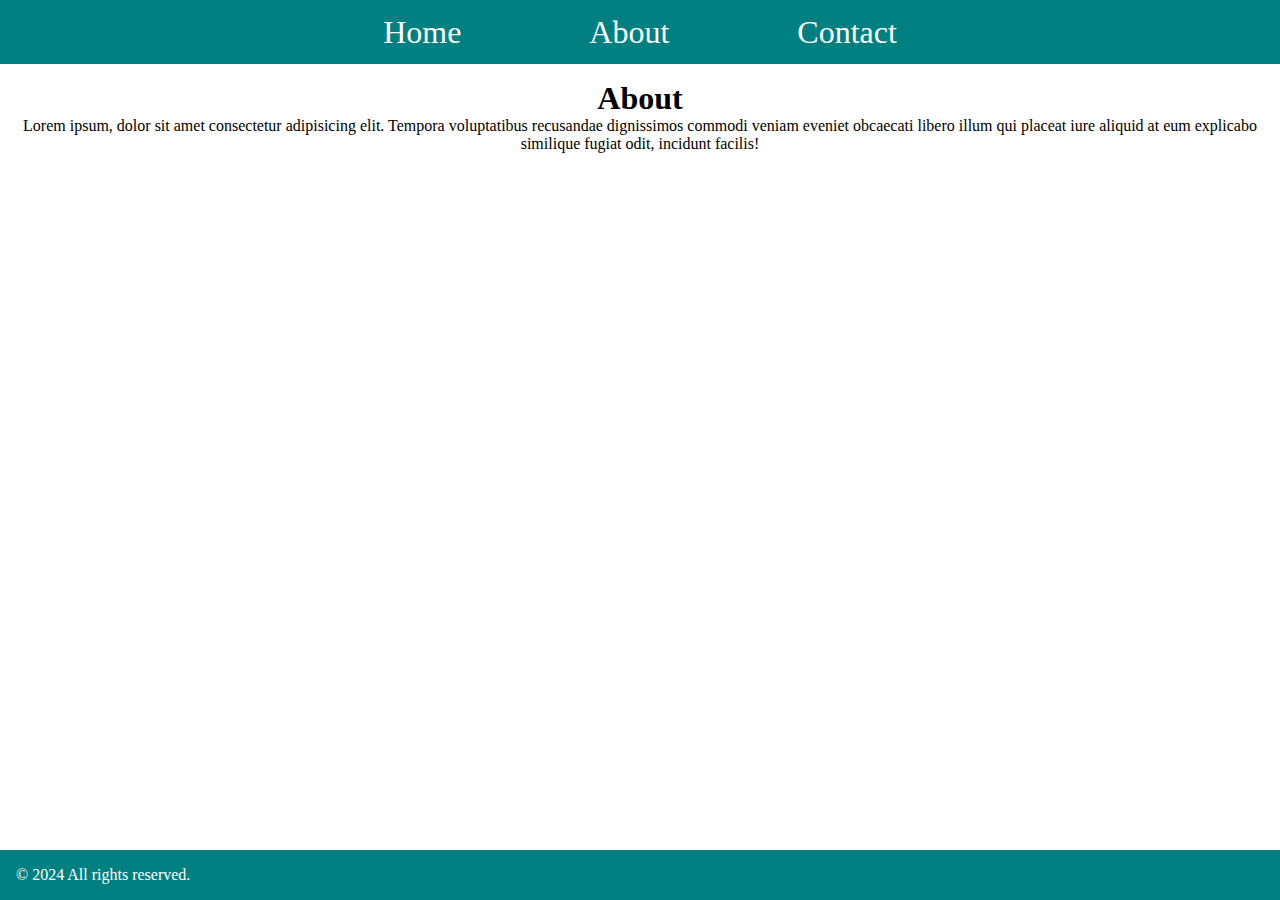
==== about.html @ 60c5ab59 "Template Upload" ====
<!DOCTYPE html>
<html lang="en">

<head>
    <meta charset="UTF-8">
    <meta name="viewport" content="width=device-width, initial-scale=1.0">
    <title>Project 1 Title</title>
    <link rel="stylesheet" href="./css/styles.css">
    <script src="./js/script.js" defer></script>
</head>

<body>
    <header class="header">
        <nav class="nav">
            <ul>
                <li><a href="/">Home</a></li>
                <li><a href="./about.html">About</a></li>
                <li><a href="./contact.html">Contact</a></li>
            </ul>
        </nav>
    </header>
    <main>
        <h1>About</h1>
        <p>Lorem ipsum, dolor sit amet consectetur adipisicing elit. Tempora voluptatibus recusandae dignissimos commodi
            veniam eveniet obcaecati libero illum qui placeat iure aliquid at eum explicabo similique fugiat odit,
            incidunt facilis!</p>
    </main>
    <footer>
        &copy; 2024 All rights reserved.
    </footer>
</body>

</html>
---- css/styles.css ----
*{
    box-sizing: border-box;
    color: black;
    padding: 0;
    margin: 0 auto;
}

.header{
    padding: 0;
    margin: 0;
    width:100%;
    height: 4rem;
    background-color: teal;
    list-style: none;
    display: flex;
}

.nav ul{
    height: 100%;
    list-style: none;
    display: flex;
}

.nav li{
    margin: 0 auto;
    font-size: 2rem;
    color:white;
    margin-inline: 4rem;
    line-height: 4rem;
    outline: none;
}

a{
    color: white;
    outline: none;
    border:none;
    text-decoration: none;
}

body{
    margin: 0 auto;
    padding: 0;
}

main{
    margin-top: 1rem;
    text-align: center;
}

footer{
    position: fixed;
    bottom: 0;
    padding: 1rem;
    background-color: teal;
    color: white;
    width: 100%;
}
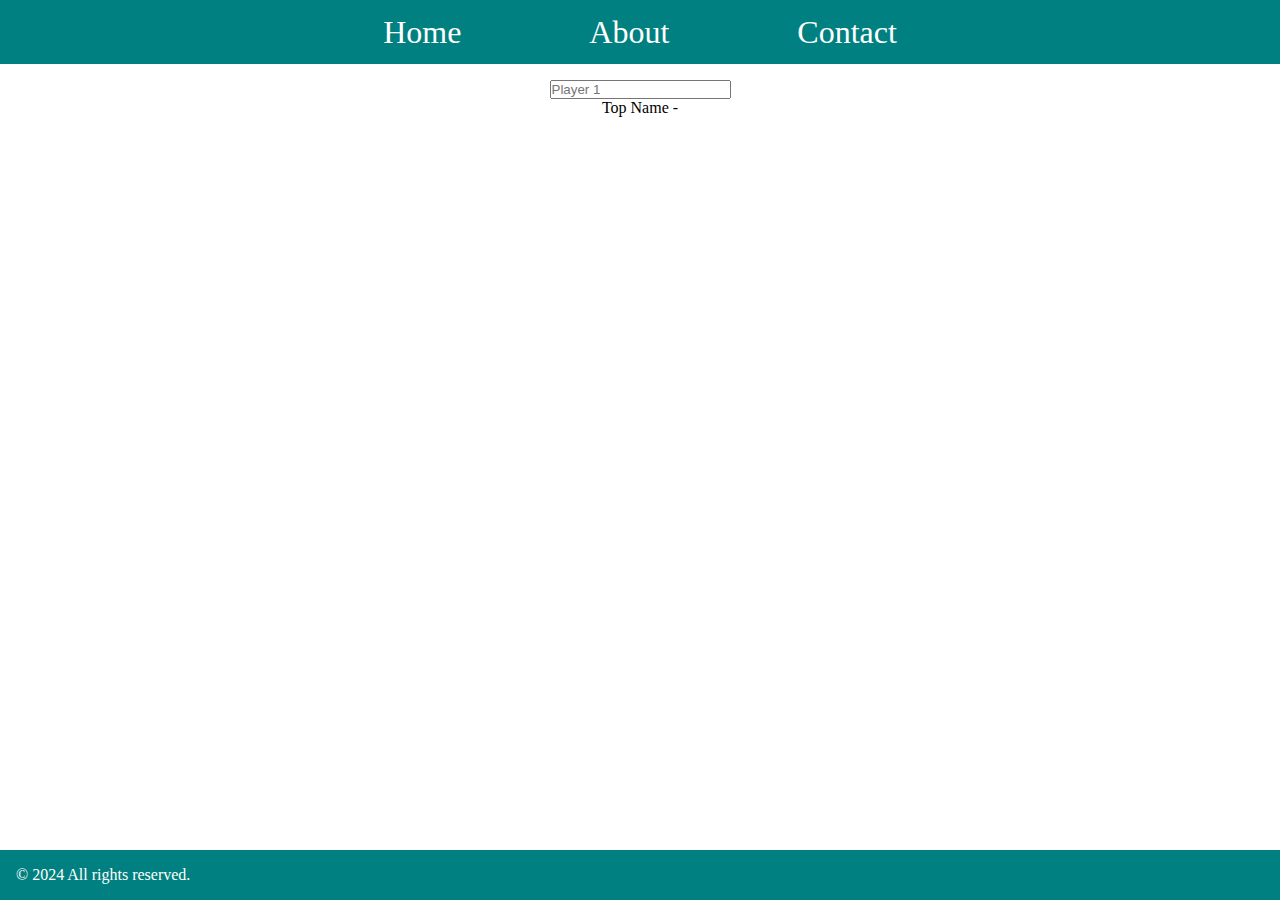
==== commit d2e2cd77: "Mario Images" ====
--- a/about.html
+++ b/about.html
@@ -20,10 +20,14 @@
         </nav>
     </header>
     <main>
-        <h1>About</h1>
-        <p>Lorem ipsum, dolor sit amet consectetur adipisicing elit. Tempora voluptatibus recusandae dignissimos commodi
-            veniam eveniet obcaecati libero illum qui placeat iure aliquid at eum explicabo similique fugiat odit,
-            incidunt facilis!</p>
+        <form>
+            <input placeholder="Player 1" id="player1"><br>
+            <submit value="Start"></submit>
+        </form>
+        <p>Top Name - <span class="marioName"></span></p> 
+        <div class="modal">
+
+        </div>    
     </main>
     <footer>
         &copy; 2024 All rights reserved.
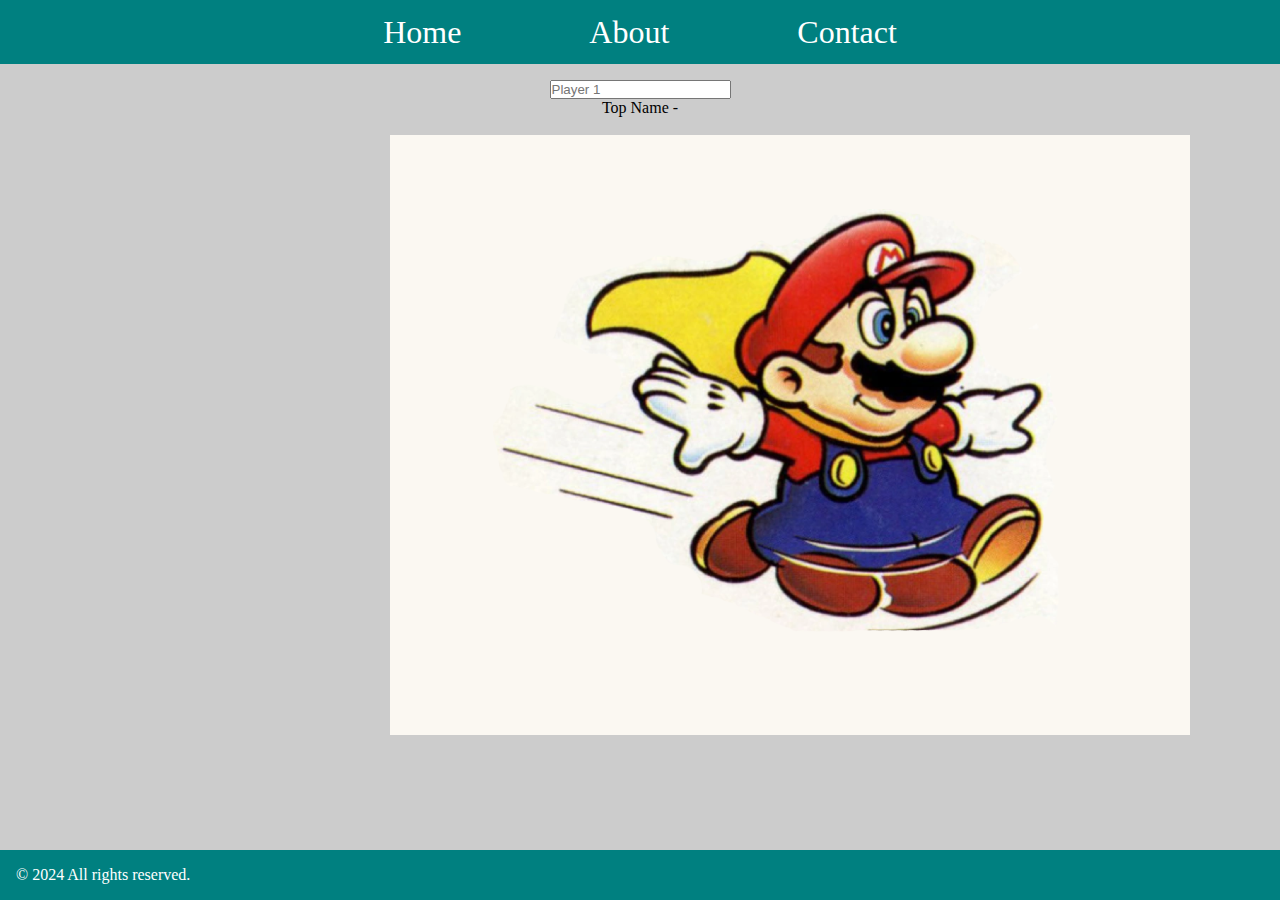
==== commit 953a71d9: "Let's get random" ====
--- a/about.html
+++ b/about.html
@@ -9,7 +9,7 @@
     <script src="./js/script.js" defer></script>
 </head>
 
-<body>
+<body style="background: #CCC;">
     <header class="header">
         <nav class="nav">
             <ul>
@@ -23,10 +23,12 @@
         <form>
             <input placeholder="Player 1" id="player1"><br>
             <submit value="Start"></submit>
+            
         </form>
-        <p>Top Name - <span class="marioName"></span></p> 
-        <div class="modal">
-
+        
+        <p>Top Name - <span class="marioName"></span></p> <br>
+        <div class="modal" style="background:#000; width: 500px; height: 400px; margin: 0 auto;" >
+            <div id="marioModalWrapper"></div>
         </div>    
     </main>
     <footer>
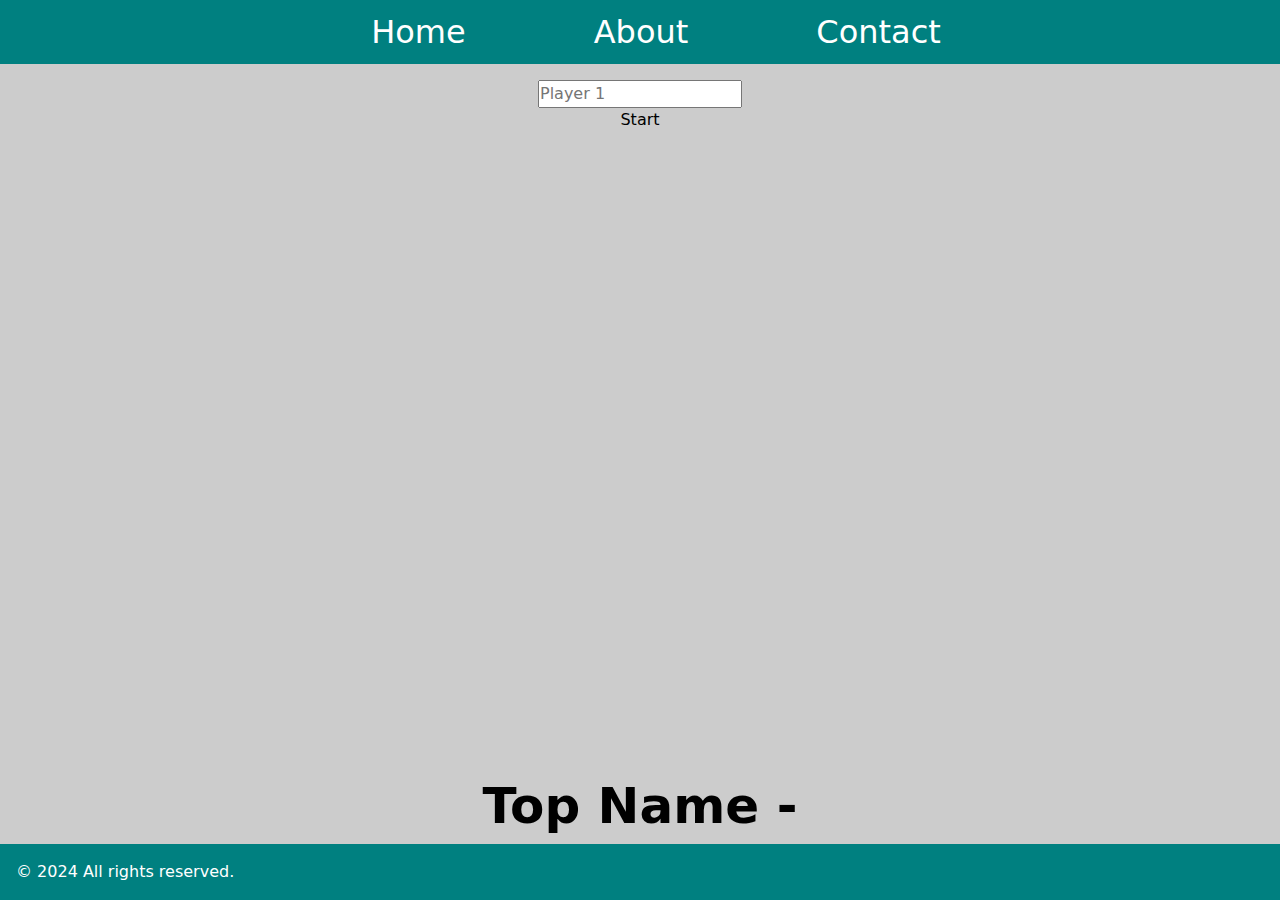
==== commit c684a6c0: "java updates" ====
--- a/about.html
+++ b/about.html
@@ -5,6 +5,8 @@
     <meta charset="UTF-8">
     <meta name="viewport" content="width=device-width, initial-scale=1.0">
     <title>Project 1 Title</title>
+    <link href="https://cdn.jsdelivr.net/npm/bootstrap@5.3.3/dist/css/bootstrap.min.css" rel="stylesheet"
+        integrity="sha384-QWTKZyjpPEjISv5WaRU9OFeRpok6YctnYmDr5pNlyT2bRjXh0JMhjY6hW+ALEwIH" crossorigin="anonymous">
     <link rel="stylesheet" href="./css/styles.css">
     <script src="./js/script.js" defer></script>
 </head>
@@ -21,14 +23,15 @@
     </header>
     <main>
         <form>
-            <input placeholder="Player 1" id="player1"><br>
-            <submit value="Start"></submit>
+            <input type="text" placeholder="Player 1" id="player1" name="player1"><br>
+            <submit value="Start" id="submit">Start</submit>
             
         </form>
         
-        <p>Top Name - <span class="marioName"></span></p> <br>
+        <p style="position: absolute; left: 0; right:0; bottom:40px; font-size: 50px; font-weight: bold;">Top Name - <span class="marioName"></span></p> <br>
         <div class="modal" style="background:#000; width: 500px; height: 400px; margin: 0 auto;" >
             <div id="marioModalWrapper"></div>
+            <a href="#" class="closeModal">Close</a>
         </div>    
     </main>
     <footer>
